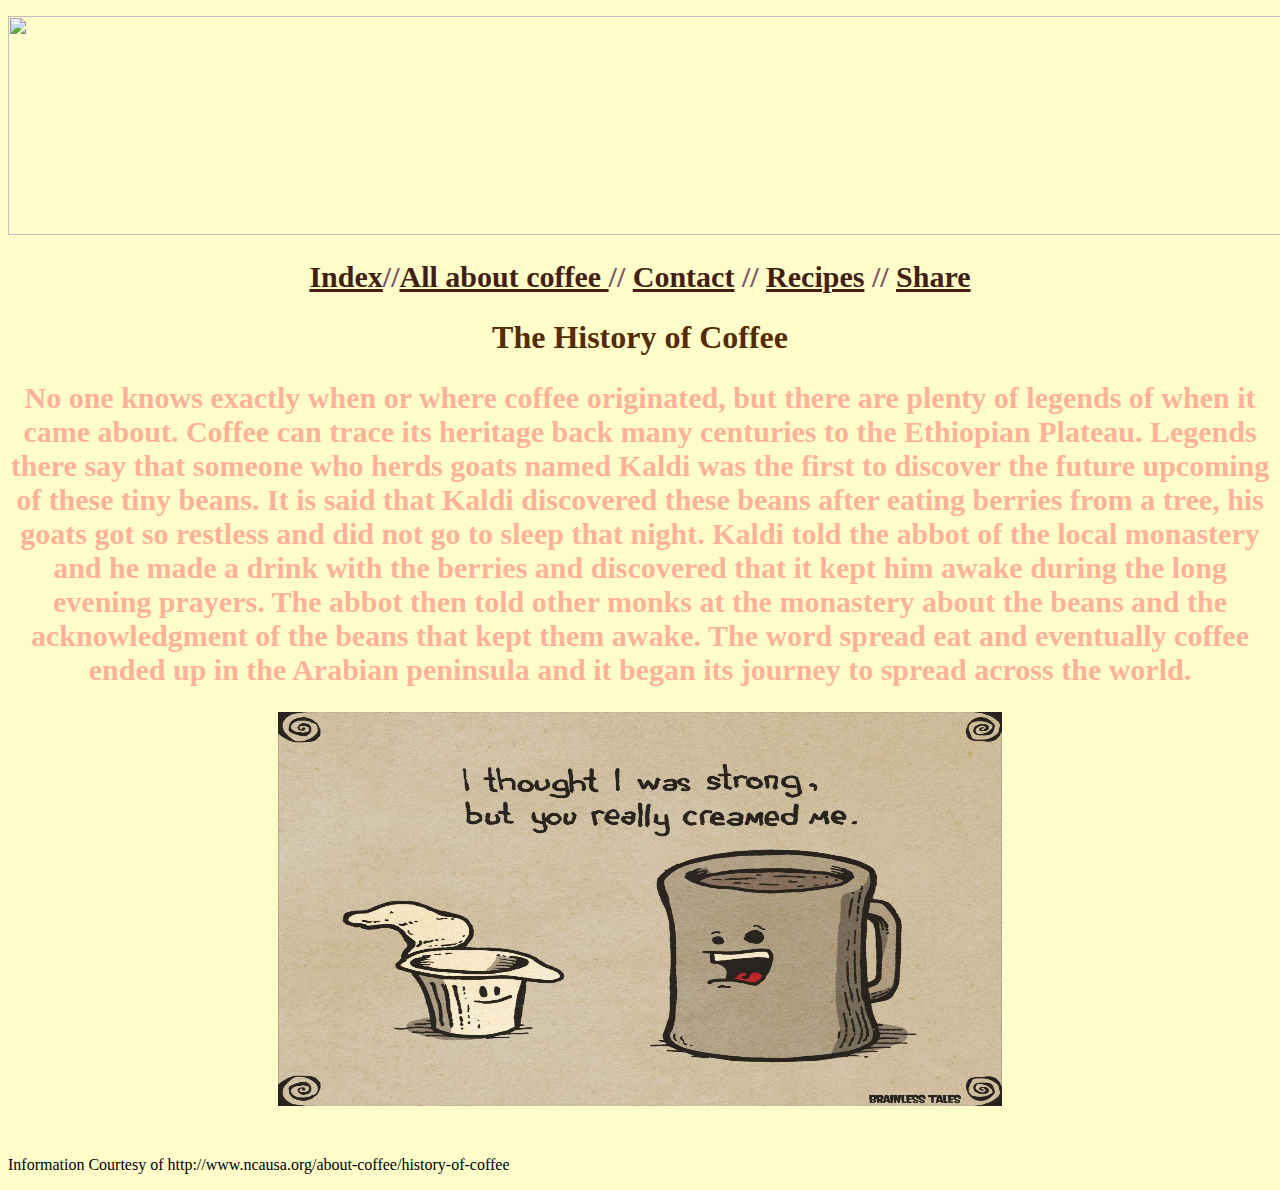
==== About.html @ cb9ef518 "Add files via upload" ====
<!doctype html>
<html>
<head>
<meta charset="utf-8">
<title>Untitled Document</title>
<style type="text/css">
body {
	background-color: #FFFECA;
}
h1 {
	color: #572B00;
	text-align: center;
}
h2 {
	text-align: center;
	font-size: 30px;
	color: #FFB19A;
	text-decoration: none;
}
img {
	display: block;
	margin-left: auto;
	margin-right: auto;
}
a:link {
	color: #431f13;
}
</style>
</head>

<body>
<p>  <img src="file:///C|/Users/fispet7305/Desktop/Bootstrap Boogie/assets/coffee project for petton.jpg" width="1588" height="219" alt=""/></p>
<div id="nav">
  <h2 style="font-size: 30px; text-align: center; color: #7F5266;"><span style="color: #7F5266"><a href="index.html">Index</a>//<a href="index.html">All about coffee </a>// <a href="contact.html">Contact</a> // <a href="Recipes.html">Recipes</a> // <a href="Share.html">Share</a></span></h2>
</div>
<h1>The History of Coffee</h1>
<h2>No one knows exactly when or where coffee originated, but there are plenty of legends of when it came about. Coffee can trace its heritage back many centuries to the Ethiopian Plateau. Legends there say that someone who herds goats named Kaldi was the first to discover the future upcoming of these tiny beans. It is said that Kaldi discovered these beans after eating berries from a tree, his goats got so restless and did not go to sleep that night. Kaldi told the abbot of the local monastery and he made a drink with the berries and discovered that it kept him awake during the long evening prayers. The abbot then told other monks at the monastery about the beans and the acknowledgment of the beans that kept them awake. The word spread eat and eventually coffee ended up in the Arabian peninsula and it began its journey to spread across the world.</h2>
<p><img src="assets/coffee pun.jpg" width="724" height="394" alt=""/></p>
<p>&nbsp;</p>
<p>
  <span style="font-size: 24px; color: #1d3b1c;">
  <footer>Information Courtesy of http://www.ncausa.org/about-coffee/history-of-coffee</footer>
  </span>
  <span style="font-size: 24px">
  <footer></footer>
  </span><span style="color: #1d3b1c">
  <footer></footer>
  </span>
  <footer></footer>
</p>
</body>
</html>
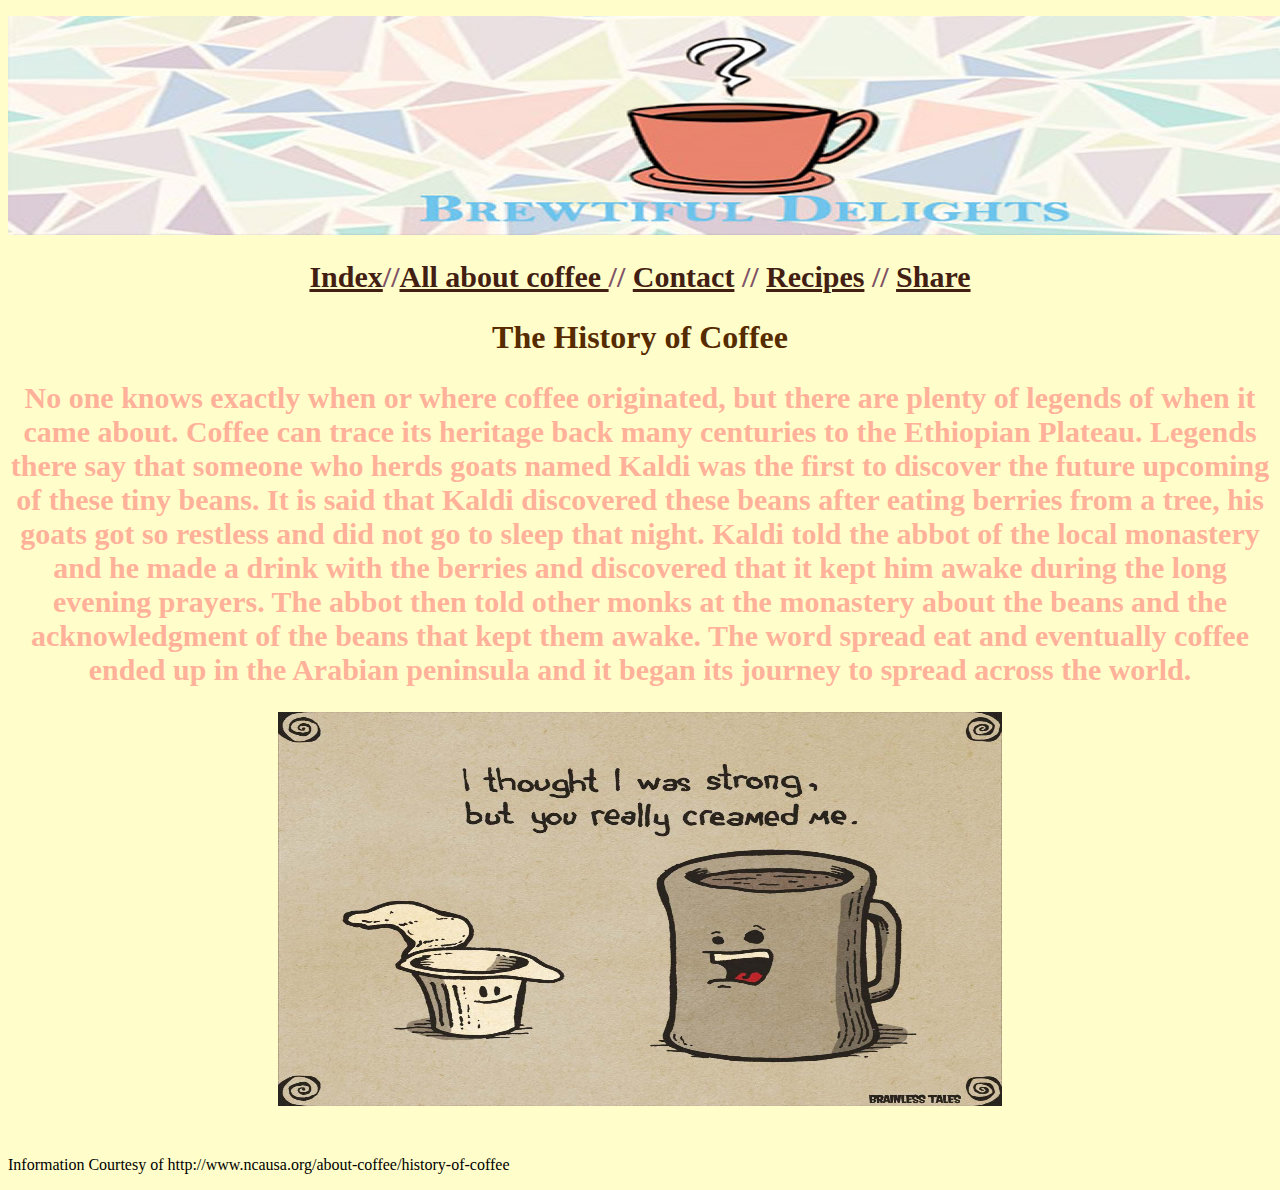
==== commit 18fac25e: "Add files via upload" ====
--- a/About.html
+++ b/About.html
@@ -29,7 +29,7 @@
 </head>
 
 <body>
-<p>  <img src="file:///C|/Users/fispet7305/Desktop/Bootstrap Boogie/assets/coffee project for petton.jpg" width="1588" height="219" alt=""/></p>
+<p><img src="assets/coffee project for petton.jpg" width="1588" height="219" alt=""/></p>
 <div id="nav">
   <h2 style="font-size: 30px; text-align: center; color: #7F5266;"><span style="color: #7F5266"><a href="index.html">Index</a>//<a href="index.html">All about coffee </a>// <a href="contact.html">Contact</a> // <a href="Recipes.html">Recipes</a> // <a href="Share.html">Share</a></span></h2>
 </div>
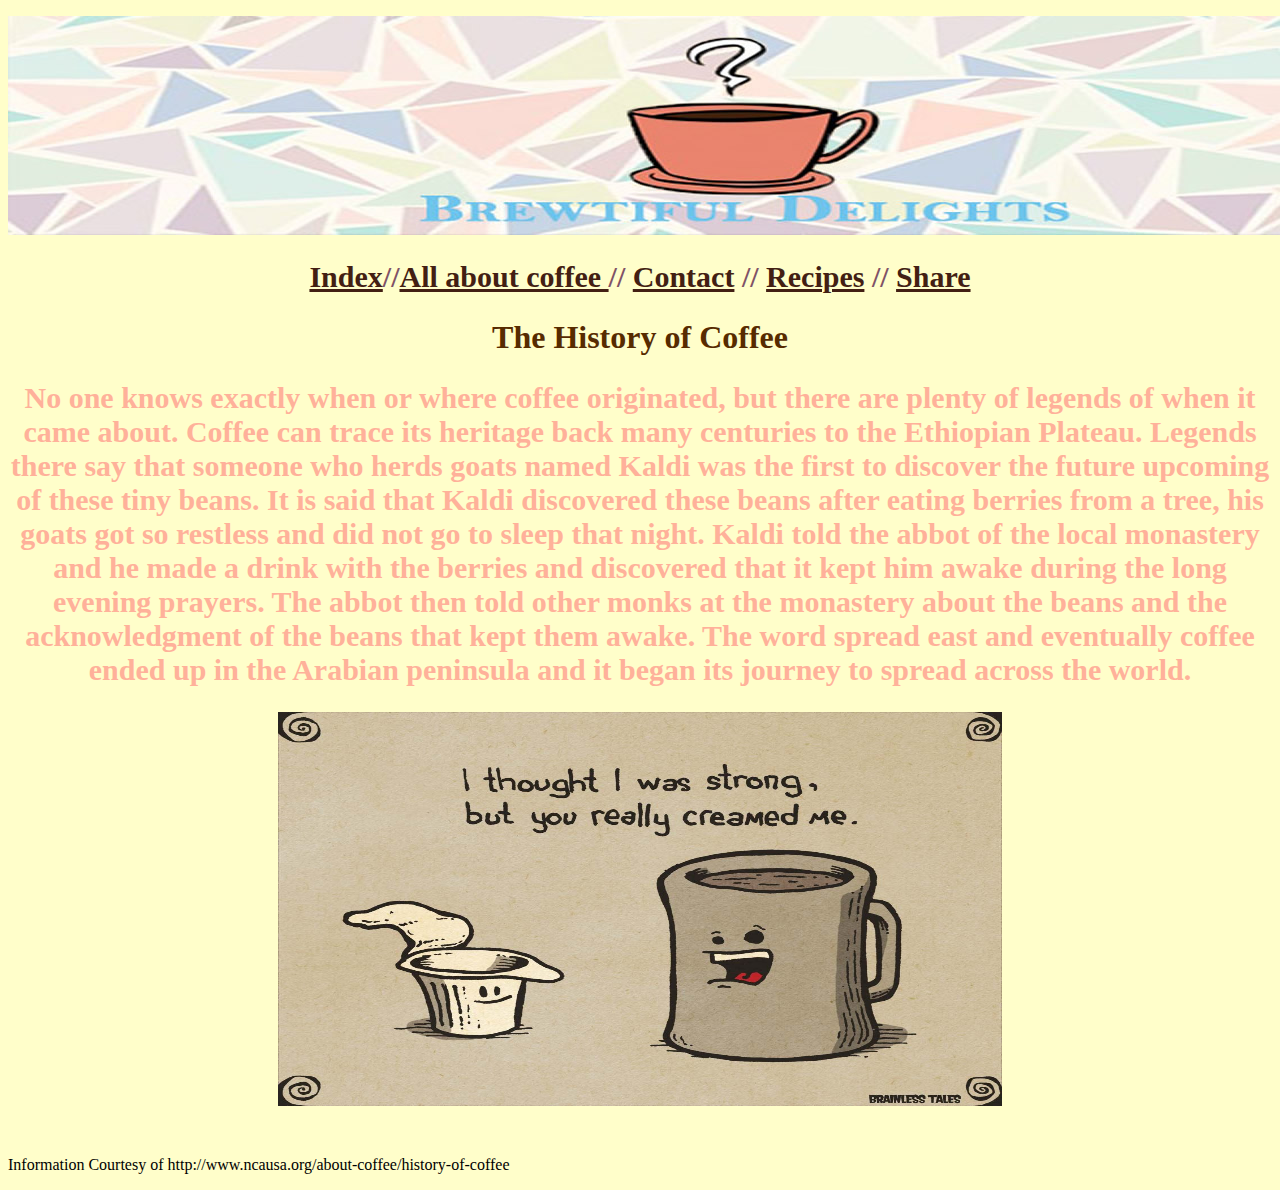
==== commit 7dddfecf: "Add files via upload" ====
--- a/About.html
+++ b/About.html
@@ -31,10 +31,10 @@
 <body>
 <p><img src="assets/coffee project for petton.jpg" width="1588" height="219" alt=""/></p>
 <div id="nav">
-  <h2 style="font-size: 30px; text-align: center; color: #7F5266;"><span style="color: #7F5266"><a href="index.html">Index</a>//<a href="index.html">All about coffee </a>// <a href="contact.html">Contact</a> // <a href="Recipes.html">Recipes</a> // <a href="Share.html">Share</a></span></h2>
+  <h2 style="font-size: 30px; text-align: center; color: #7F5266;"><span style="color: #7F5266"><a href="index.html">Index</a>//<a href="About.html">All about coffee </a>// <a href="contact.html">Contact</a> // <a href="Recipes.html">Recipes</a> // <a href="Share.html">Share</a></span></h2>
 </div>
 <h1>The History of Coffee</h1>
-<h2>No one knows exactly when or where coffee originated, but there are plenty of legends of when it came about. Coffee can trace its heritage back many centuries to the Ethiopian Plateau. Legends there say that someone who herds goats named Kaldi was the first to discover the future upcoming of these tiny beans. It is said that Kaldi discovered these beans after eating berries from a tree, his goats got so restless and did not go to sleep that night. Kaldi told the abbot of the local monastery and he made a drink with the berries and discovered that it kept him awake during the long evening prayers. The abbot then told other monks at the monastery about the beans and the acknowledgment of the beans that kept them awake. The word spread eat and eventually coffee ended up in the Arabian peninsula and it began its journey to spread across the world.</h2>
+<h2>No one knows exactly when or where coffee originated, but there are plenty of legends of when it came about. Coffee can trace its heritage back many centuries to the Ethiopian Plateau. Legends there say that someone who herds goats named Kaldi was the first to discover the future upcoming of these tiny beans. It is said that Kaldi discovered these beans after eating berries from a tree, his goats got so restless and did not go to sleep that night. Kaldi told the abbot of the local monastery and he made a drink with the berries and discovered that it kept him awake during the long evening prayers. The abbot then told other monks at the monastery about the beans and the acknowledgment of the beans that kept them awake. The word spread east and eventually coffee ended up in the Arabian peninsula and it began its journey to spread across the world.</h2>
 <p><img src="assets/coffee pun.jpg" width="724" height="394" alt=""/></p>
 <p>&nbsp;</p>
 <p>
